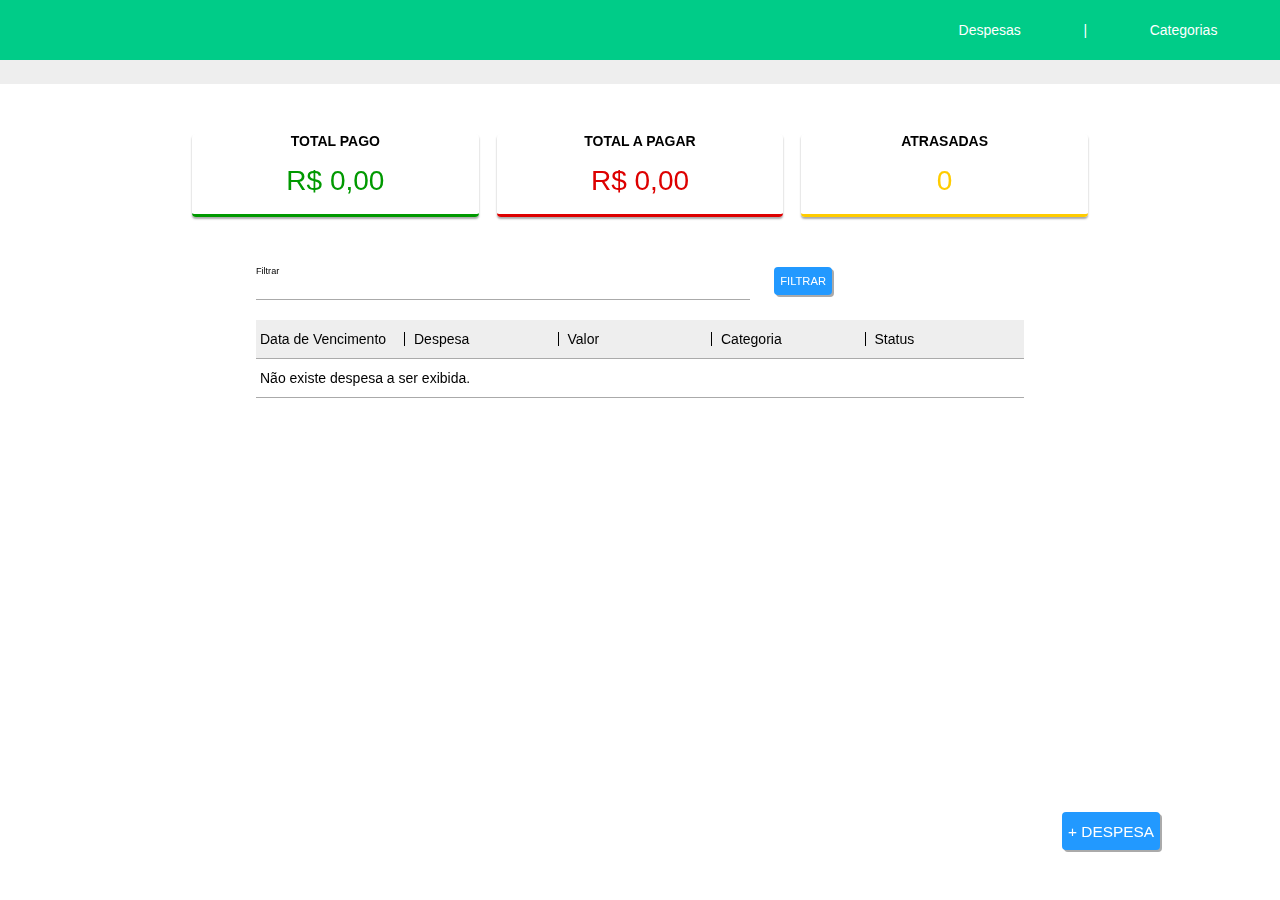
==== index.html @ b8517922 "Conclusão do sistema de contagem e acumulação de valores das despesas adicionadas pelo cliente." ====
<!DOCTYPE html>
<html lang="pt-BR">

<head>
    <meta charset="UTF-8">
    <meta name="Author" content="Cauê Coser">
    <meta http-equiv="X-UA-Compatible" content="IE=edge">
    <meta name="viewport" content="width=device-width, initial-scale=1.0">
    <title>Projeto JS - Intermediário</title>
    <link rel="stylesheet" href="style.css">
    <script src="despesas.js" defer></script>
    <script src="categorias.js" defer></script>

</head>

<body>
    <header id="navBackground">
        <nav id="navBar">
            <div id="navLinks">
                <a href="#" id="linkDespesas">Despesas</a>
                <p>|</p>
                <a href="#" id="linkCategorias">Categorias</a>
            </div>
        </nav>
        <div id="complementoNavBar"></div>
    </header>

    <div id="home" class="">
        <main class="mainSection">
            <section id="resumoDespesas">
                <div class="resumoValores" id="resumoPagas">
                    <h2 class="tituloResumo">TOTAL PAGO</h2>
                    <h1 id="valorResumoPagas">0</h1>
                </div>
                <div class="resumoValores" id="resumoAPagar">
                    <h2 class="tituloResumo">TOTAL A PAGAR</h2>
                    <h1 id="valorResumoAPagar">0</h1>
                </div>
                <div class="resumoValores" id="resumoAtrasadas">
                    <h2 class="tituloResumo">ATRASADAS</h2>
                    <h1 id="valorResumoAtrasadas">0</h1>
                </div>
            </section>
            <section class="recursos">
                <form class="filtragem">
                    <div class="textoFormFiltro">
                        <legend>Filtrar</legend>
                        <input class="textoPesquisa" type="text">
                    </div>
                    <input id="botaoFiltrar" class="botao" type="button" value="FILTRAR">
                    <input id="botaoAdicionarDespesa" class="botao botaoAdicionar" type="button" value="+ DESPESA">
                </form>
                <div class="areaTabela">
                    <table class="tabela">
                        <thead>
                            <tr>
                                <th>
                                    <p class="tituloHeadTabela">Data de Vencimento</p>
                                </th>
                                <th>
                                    <p class="tituloHeadTabela">Despesa</p>
                                </th>
                                <th>
                                    <p class="tituloHeadTabela">Valor</p>
                                </th>
                                <th>
                                    <p class="tituloHeadTabela">Categoria</p>
                                </th>
                                <th>Status</th>
                            </tr>
                        </thead>
                        <tbody id="corpoTabelaDespesas">

                        </tbody>
                    </table>
                </div>
            </section>
        </main>

    </div>

    <div id="addDespesa" class="esconde">
        <main class="mainSection">
            <section class="add resumoValores centralizar">
                <h2 class="tituloModal">ADICIONAR DESPESA</h2>

                <form class="filtragem">
                    <div class="textoFormFiltro">
                        <legend>Categoria</legend>
                        <input list="opcoesCategorias" id="categoriaSelecionada" class="textoPesquisa" placeholder="Selecione a categoria...">
                        <datalist id="opcoesCategorias">
                        </datalist>
                    </div>
                </form>

                <form class="filtragem">
                    <div class="textoFormFiltro">
                        <legend>Data de Vencimento</legend>
                        <input id="dataVencimentoDespesa" class="textoPesquisa" type="date">
                    </div>
                </form>

                <form class="filtragem">
                    <div class="textoFormFiltro">
                        <legend>Nome da Despesa</legend>
                        <input id="nomeDespesa" class="textoPesquisa" type="text" placeholder="Despesa">
                    </div>
                </form>

                <form class="filtragem">
                    <div class="textoFormFiltro">
                        <legend>Valor</legend>
                        <input id="valorDespesa" class="textoPesquisa" type="number" placeholder="R$">
                    </div>
                </form>

                <div class="salvarOuCancelar">
                    <input id="botaoSalvarDespesa" class="botao" type="button" value="SALVAR">
                    <input id="botaoCancelarDespesa" class="botao botaoCancel" type="button" value="CANCELAR">
                </div>
            </section>
        </main>
    </div>

    <div id="cadCategorias" class="esconde">
        <main class="mainSection">
            <section id="cadastroCategorias" class="recursos">

                <h2 class="tituloModal">CADASTRO DE CATEGORIAS</h2>

                <form class="filtragem">
                    <div class="textoFormFiltro">
                        <legend>Filtrar</legend>
                        <input id="filtroCategoria" class="textoPesquisa" type="text">
                    </div>
                    <!-- <input id="botaoFiltrar" class="botao" type="button" value="FILTRAR"> -->
                </form>
                <div class="areaTabela">
                    <table class="tabela">
                        <thead>
                            <tr>
                                <th>
                                    <p class="tituloHeadTabela">ID</p>
                                </th>
                                <th>
                                    <p class="tituloHeadTabela">Categoria</p>
                                </th>
                                <th>Ações</th>
                            </tr>
                        </thead>
                        <tbody id="corpoTabelaCategorias">
                            <!-- <tr>
                                <td>1010232322</td>
                                <td>Gerais</td>
                                <td>
                                    <div class="salvarOuCancelar espacoBotoes">
                                        <input id="botaoFiltrar" class="botao" type="button" value="SALVAR">
                                        <input id="botaoFiltrar" class="botao botaoCancel" type="button"
                                            value="EXCLUIR">
                                    </div>
                                </td>
                            </tr>
                            <tr>
                                <td>1010232323</td>
                                <td>Viagem</td>
                                <td>
                                    <div class="salvarOuCancelar espacoBotoes">
                                        <input id="botaoFiltrar" class="botao" type="button" value="SALVAR">
                                        <input id="botaoFiltrar" class="botao botaoCancel" type="button"
                                            value="EXCLUIR">
                                    </div>
                                </td>
                            </tr>
                            <tr>
                                <td>1010232324</td>
                                <td>Mercado</td>
                                <td>
                                    <div class="salvarOuCancelar espacoBotoes">
                                        <input id="botaoFiltrar" class="botao" type="button" value="SALVAR">
                                        <input id="botaoFiltrar" class="botao botaoCancel" type="button"
                                            value="EXCLUIR">
                                    </div>
                                </td>
                            </tr>
                            <tr>
                                <td>1010232325</td>
                                <td>Jogos</td>
                                <td>
                                    <div class="salvarOuCancelar espacoBotoes">
                                        <input id="botaoFiltrar" class="botao" type="button" value="SALVAR">
                                        <input id="botaoFiltrar" class="botao botaoCancel" type="button"
                                            value="EXCLUIR">
                                    </div>
                                </td>
                            </tr>
                            <tr>
                                <td>1010232326</td>
                                <td>Padaria</td>
                                <td>
                                    <div class="salvarOuCancelar espacoBotoes">
                                        <input id="botaoFiltrar" class="botao" type="button" value="SALVAR">
                                        <input id="botaoFiltrar" class="botao botaoCancel" type="button"
                                            value="EXCLUIR">
                                    </div>
                                </td>
                            </tr> -->
                        </tbody>
                    </table>
                    <input id="botaoAddCategoria" class="botao botaoAdicionar" type="button" value="+ CATEGORIA">
                </div>
            </section>
        </main>
    </div>

    <div id="addEditCategoria" class="esconde">
        <main class="mainSection">
            <section id="sectionAddEditCategorias" class="add resumoValores centralizar">
                <h2 class="tituloModal">ADICIONAR/EDITAR CATEGORIA</h2>

                <form class="filtragem">
                    <div class="textoFormFiltro">
                        <legend>Categoria</legend>
                        <input id="nomeCategoria" class="textoPesquisa" type="text" placeholder="Busque a categoria...">
                    </div>

                </form>
                <div class="salvarOuCancelar">
                    <input id="botaoSalvarCategoria" class="botao" type="button" value="SALVAR">
                    <input id="botaoCancelAddCategoria" class="botao botaoCancel" type="button" value="CANCELAR">
                </div>
            </section>
        </main>
    </div>

    <footer hidden>
        <p>&copy; <em>IrOnDev</em> em parceria com <em>Mach1</em> - Pilotando para o futuro!</p>
    </footer>
</body>

</html>
---- style.css ----
@import url(reset.css);
@import url(normalize.css);

:root {
    --fst-font-color: #000;
    --sec-font-color: #FFF;
    --pos-font-color: #090;
    --neg-font-color: #D00;
    --att-font-color: #FC0;

    --fst-theme-color: #0C8;
    --sec-theme-color: #EEE;
    --trd-theme-color: #AAA;

    --button-bg-color: #29F;

    --footer-bg-color: #ff6;

    --background-modal: #000000DD;

    font-family: Arial, Helvetica, sans-serif;
    font-size: 14px;
}

/* body {
    margin: 0;
    margin-bottom: 50px;
    overflow: hidden;
} */

a:visited {
    color: var(--sec-font-color)
}

a:link {
    color: var(--sec-font-color);
    text-decoration: none;
}

a:hover {
    text-decoration: underline;
}

#navBar {
    z-index: 1;
    position: fixed;
    top: 0;
    right: 0;
    width: 100vw;
    height: 60px;
    display: flex;
    align-items: center;
    justify-content: right;
    background-color: var(--fst-theme-color);
}

#navLinks {
    width: 30%;
    display: flex;
    justify-content: space-evenly;
    color: var(--sec-font-color);
}


#complementoNavBar {
    width: 100vw;
    height: 24px;
    position: fixed;
    top: 60px;
    background-color: var(--sec-theme-color);
    z-index: 1;
}

.mainSection {
    height: 100%;
    width: 100%;
    display: flex;
    flex-direction: column;
    align-items: center;
    position: fixed;
    overflow: auto;
    top: 84px;
}

#resumoDespesas {
    width: 70%;
    display: flex;
    justify-content: space-between;
    margin: 50px 0;
}

.resumoValores {
    border-radius: 4px;
    border-top: none;
    /* margin-top: 50px; */
    text-align: center;
    box-shadow: 0px 2px 2px var(--trd-theme-color) ;
}

#resumoPagas {
    width: 32%;
    border-bottom: solid 3px var(--pos-font-color);
}

#resumoAPagar {
    width: 32%;
    border-bottom: solid 3px var(--neg-font-color);
}

#resumoAtrasadas {
    width: 32%;
    border-bottom: solid 3px var(--att-font-color);
}

.tituloResumo {
    font-weight: bold;
}

#valorResumoPagas {
    color: var(--pos-font-color);
}

#valorResumoAPagar {
    color: var(--neg-font-color);
}

#valorResumoAtrasadas {
    color: var(--att-font-color);
}

.recursos {
    width: 60%;
    display: flex;
    justify-content: left;
    flex-direction: column;
}

.filtragem {
    width: 75%;
    display: flex;
    justify-content: space-between;
    margin-bottom: 20px;
}

#cadastroCategorias {
    margin-top: 50px;
}

legend {
    font-size: 0.65em;
}

.textoFormFiltro {
    width: 85%;
}

.textoPesquisa {
    width: 100%;
    border: none;
    border-bottom: solid 1px var(--trd-theme-color);
    outline: none;
    font-size: 1em;
    margin-top: 5px;
    /* font-size: 0.8em; */
}

.botao {
    height: 2.5em;
    background-color: var(--button-bg-color);
    color: var(--sec-font-color);
    border: none;
    border-radius: 4px;
    font-size: 0.8em;
    padding: 2px 6px 0px;
    box-shadow: 2px 2px var(--trd-theme-color);
}

.botaoAdicionar {
    position: fixed;
    right: 120px;
    bottom: 50px;
    font-size: 1.1em;
}

.areaTabela {
    display: flex;
    flex-direction: column;
    align-items: end;
    gap: 20px;
}

.tabela {
    width: 100%;
}

.tabela>thead>tr {
    width: 100%;
    background-color: var(--sec-theme-color);
}

.tabela th,
.tabela td {
    padding: 12px 4px;
    border-bottom: solid 1px var(--trd-theme-color);
    text-align: left;
}

.tituloHeadTabela {
    border-right: solid 1px;
}

.tabela tr:nth-child(even) {
    background-color: var(--4th-theme-color);
}

.tabela th {
    border-right: solid 1px;
    border-style: ridge;
    width: 20%;
}

.btnPago {
    background-color: var(--pos-font-color);
}

.btnPendente {
    background-color: var(--neg-font-color);
}

.add {
    width: 40%;
    position: relative;
    display: flex;
    flex-direction: column;
    justify-content: center;
    align-items: center;
    /* top: -100px; */
    background-color: var(--sec-font-color);
    padding: 30px;
    z-index: 1;
}

.tituloModal {
    color: var(--button-bg-color);
    font-weight: bold;
    margin-bottom: 40px;
    text-align: center;
    font-size: 1.5em;
}

.botaoCancel {
    font-weight: bold;
    background-color: var(--sec-font-color);
    border: solid 1px var(--neg-font-color);
    color: var(--neg-font-color);
}

.salvarOuCancelar {
    width: 30%;
    display: flex;
    justify-content: space-between;
    margin-bottom: 20px;
}

input[type=number]::-webkit-inner-spin-button,
input[type=number]::-webkit-outer-spin-button {
    -webkit-appearance: none;
}

.esconde {
    display: none;    
}

.espacoBotoes {
    gap: 40%;
    margin-bottom: 0;
}

#addEditCategoria, #addDespesa {
    position: fixed;
    height: 100%;
    width: 100%;
    background-color: var(--background-modal);
    /* z-index: 0; */
}

#sectionAddEditCategorias {
    position: fixed;
    top: 200px;
}

.linhaVerde {
    color: var(--pos-font-color);
}

.linhaVermelha {
    color: var(--neg-font-color);
}

#botoesDeAcaoCat {
    display: flex;
    gap: 10%;
}

.centralizar {
    position: fixed;
    top: 150px;
}































em {
    font-weight: bold;
}

footer {
    width: 100%;
    padding: 10px;
    text-align: center;
    position: fixed;
    bottom: 0;
    /* z-index: 1; */
    background-color: var(--footer-bg-color);
    color: var(--trd-theme-color);
}
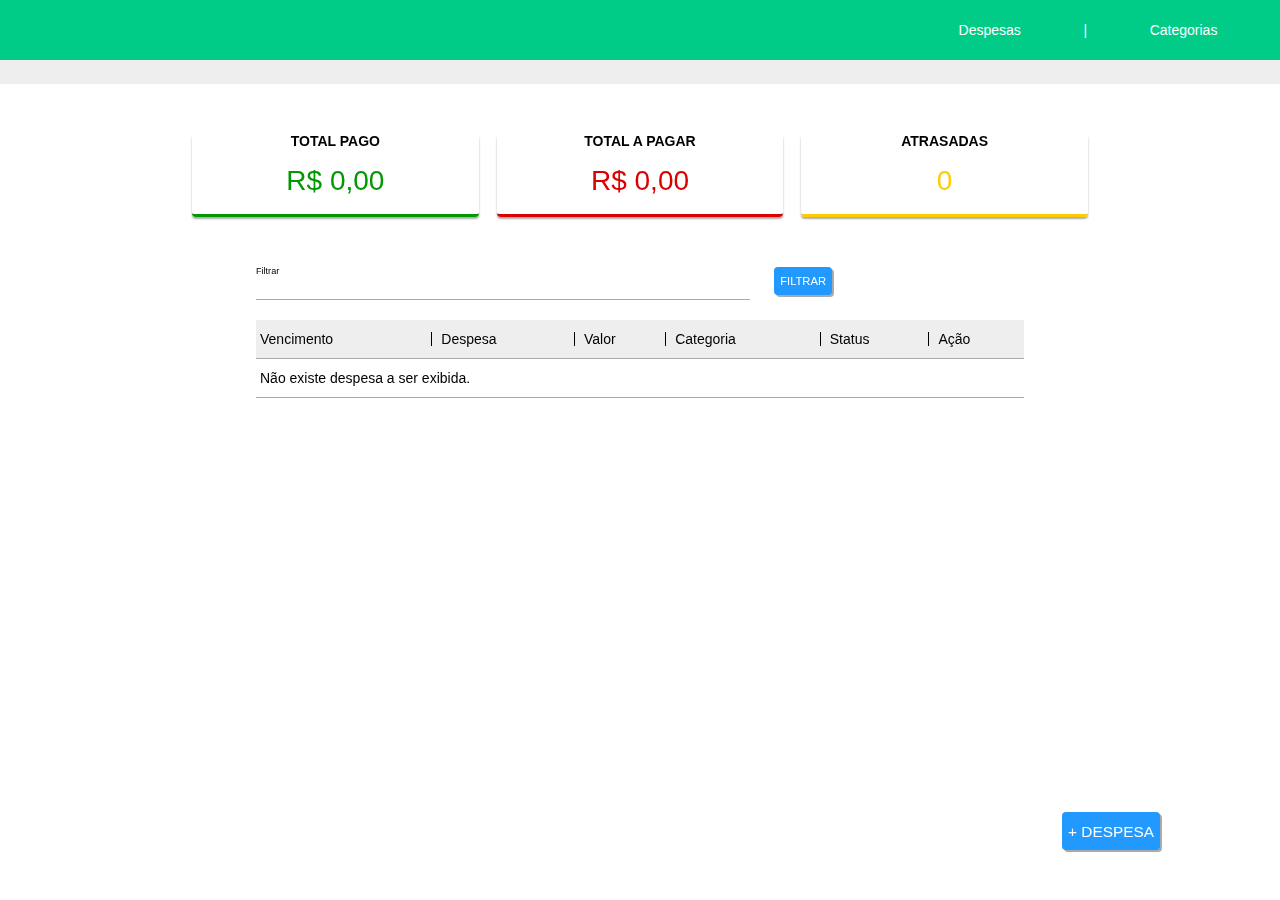
==== commit 4b3cc7d9: "Adição de funcionalidades e validações." ====
--- a/index.html
+++ b/index.html
@@ -45,7 +45,7 @@
                 <form class="filtragem">
                     <div class="textoFormFiltro">
                         <legend>Filtrar</legend>
-                        <input class="textoPesquisa" type="text">
+                        <input id="filtroDespesa" class="textoPesquisa" type="text">
                     </div>
                     <input id="botaoFiltrar" class="botao" type="button" value="FILTRAR">
                     <input id="botaoAdicionarDespesa" class="botao botaoAdicionar" type="button" value="+ DESPESA">
@@ -55,7 +55,7 @@
                         <thead>
                             <tr>
                                 <th>
-                                    <p class="tituloHeadTabela">Data de Vencimento</p>
+                                    <p class="tituloHeadTabela">Vencimento</p>
                                 </th>
                                 <th>
                                     <p class="tituloHeadTabela">Despesa</p>
@@ -66,7 +66,10 @@
                                 <th>
                                     <p class="tituloHeadTabela">Categoria</p>
                                 </th>
-                                <th>Status</th>
+                                <th>
+                                    <p class="tituloHeadTabela">Status</p>
+                                </th>
+                                <th>Ação</th>
                             </tr>
                         </thead>
                         <tbody id="corpoTabelaDespesas">
@@ -133,7 +136,6 @@
                         <legend>Filtrar</legend>
                         <input id="filtroCategoria" class="textoPesquisa" type="text">
                     </div>
-                    <!-- <input id="botaoFiltrar" class="botao" type="button" value="FILTRAR"> -->
                 </form>
                 <div class="areaTabela">
                     <table class="tabela">
@@ -149,61 +151,6 @@
                             </tr>
                         </thead>
                         <tbody id="corpoTabelaCategorias">
-                            <!-- <tr>
-                                <td>1010232322</td>
-                                <td>Gerais</td>
-                                <td>
-                                    <div class="salvarOuCancelar espacoBotoes">
-                                        <input id="botaoFiltrar" class="botao" type="button" value="SALVAR">
-                                        <input id="botaoFiltrar" class="botao botaoCancel" type="button"
-                                            value="EXCLUIR">
-                                    </div>
-                                </td>
-                            </tr>
-                            <tr>
-                                <td>1010232323</td>
-                                <td>Viagem</td>
-                                <td>
-                                    <div class="salvarOuCancelar espacoBotoes">
-                                        <input id="botaoFiltrar" class="botao" type="button" value="SALVAR">
-                                        <input id="botaoFiltrar" class="botao botaoCancel" type="button"
-                                            value="EXCLUIR">
-                                    </div>
-                                </td>
-                            </tr>
-                            <tr>
-                                <td>1010232324</td>
-                                <td>Mercado</td>
-                                <td>
-                                    <div class="salvarOuCancelar espacoBotoes">
-                                        <input id="botaoFiltrar" class="botao" type="button" value="SALVAR">
-                                        <input id="botaoFiltrar" class="botao botaoCancel" type="button"
-                                            value="EXCLUIR">
-                                    </div>
-                                </td>
-                            </tr>
-                            <tr>
-                                <td>1010232325</td>
-                                <td>Jogos</td>
-                                <td>
-                                    <div class="salvarOuCancelar espacoBotoes">
-                                        <input id="botaoFiltrar" class="botao" type="button" value="SALVAR">
-                                        <input id="botaoFiltrar" class="botao botaoCancel" type="button"
-                                            value="EXCLUIR">
-                                    </div>
-                                </td>
-                            </tr>
-                            <tr>
-                                <td>1010232326</td>
-                                <td>Padaria</td>
-                                <td>
-                                    <div class="salvarOuCancelar espacoBotoes">
-                                        <input id="botaoFiltrar" class="botao" type="button" value="SALVAR">
-                                        <input id="botaoFiltrar" class="botao botaoCancel" type="button"
-                                            value="EXCLUIR">
-                                    </div>
-                                </td>
-                            </tr> -->
                         </tbody>
                     </table>
                     <input id="botaoAddCategoria" class="botao botaoAdicionar" type="button" value="+ CATEGORIA">
@@ -232,7 +179,7 @@
         </main>
     </div>
 
-    <footer hidden>
+    <footer>
         <p>&copy; <em>IrOnDev</em> em parceria com <em>Mach1</em> - Pilotando para o futuro!</p>
     </footer>
 </body>
--- a/style.css
+++ b/style.css
@@ -7,6 +7,7 @@
     --pos-font-color: #090;
     --neg-font-color: #D00;
     --att-font-color: #FC0;
+    --footer-font-color: #000A  ;
 
     --fst-theme-color: #0C8;
     --sec-theme-color: #EEE;
@@ -14,19 +15,13 @@
 
     --button-bg-color: #29F;
 
-    --footer-bg-color: #ff6;
-
-    --background-modal: #000000DD;
+    --footer-bg-color: #090;
+
+    --background-modal: #000D;
 
     font-family: Arial, Helvetica, sans-serif;
     font-size: 14px;
 }
-
-/* body {
-    margin: 0;
-    margin-bottom: 50px;
-    overflow: hidden;
-} */
 
 a:visited {
     color: var(--sec-font-color)
@@ -72,7 +67,7 @@
 }
 
 .mainSection {
-    height: 100%;
+    height: 100vh;
     width: 100%;
     display: flex;
     flex-direction: column;
@@ -80,6 +75,7 @@
     position: fixed;
     overflow: auto;
     top: 84px;
+    
 }
 
 #resumoDespesas {
@@ -140,6 +136,16 @@
     display: flex;
     justify-content: space-between;
     margin-bottom: 20px;
+}
+
+#cadCategorias {
+    position: fixed;
+    height: 100%;
+    width: 100%;
+    top: 84px;
+    overflow: hidden;
+    box-sizing: border-box;
+    /* display: flex; */
 }
 
 #cadastroCategorias {
@@ -182,6 +188,12 @@
     font-size: 1.1em;
 }
 
+#home {
+    width: 100%;
+    height: 100vh;
+    position: fixed;
+    top: 84px;
+}
 .areaTabela {
     display: flex;
     flex-direction: column;
@@ -216,7 +228,7 @@
 .tabela th {
     border-right: solid 1px;
     border-style: ridge;
-    width: 20%;
+    /* width: 16.66%; */
 }
 
 .btnPago {
@@ -307,47 +319,18 @@
     top: 150px;
 }
 
-
-
-
-
-
-
-
-
-
-
-
-
-
-
-
-
-
-
-
-
-
-
-
-
-
-
-
-
-
-
 em {
     font-weight: bold;
 }
 
 footer {
     width: 100%;
-    padding: 10px;
+    padding: 8px;
     text-align: center;
     position: fixed;
     bottom: 0;
-    /* z-index: 1; */
+    /* z-index: -1; */
     background-color: var(--footer-bg-color);
-    color: var(--trd-theme-color);
+    color: var(--footer-font-color);
+    display: none;
 }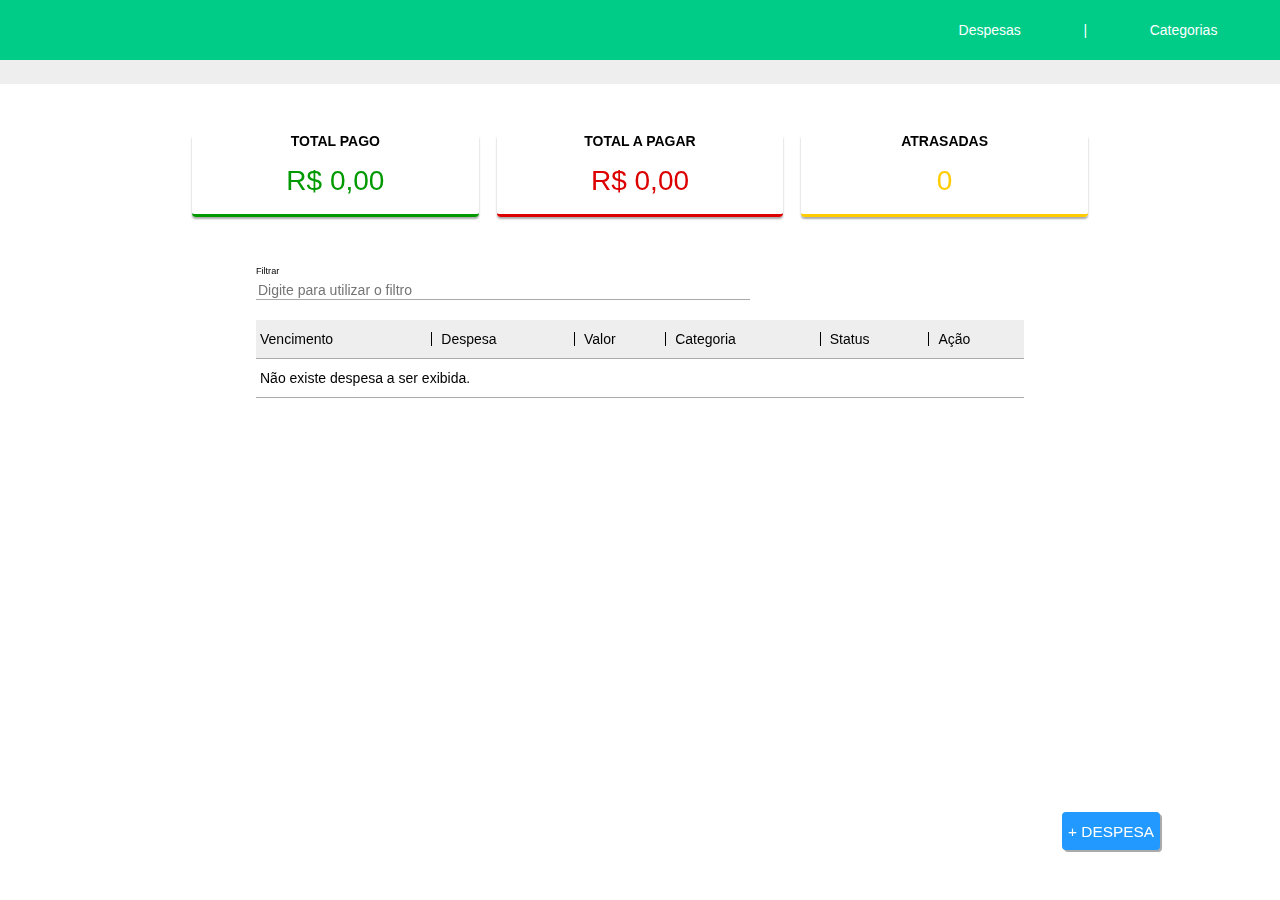
==== commit 1b3f2fb7: "Adição de funcionalidades e validações." ====
--- a/index.html
+++ b/index.html
@@ -45,9 +45,9 @@
                 <form class="filtragem">
                     <div class="textoFormFiltro">
                         <legend>Filtrar</legend>
-                        <input id="filtroDespesa" class="textoPesquisa" type="text">
+                        <input id="filtroDespesa" class="textoPesquisa" type="text" placeholder="Digite para utilizar o filtro">
                     </div>
-                    <input id="botaoFiltrar" class="botao" type="button" value="FILTRAR">
+                    <!-- <input id="botaoFiltrar" class="botao" type="button" value="FILTRAR"> -->
                     <input id="botaoAdicionarDespesa" class="botao botaoAdicionar" type="button" value="+ DESPESA">
                 </form>
                 <div class="areaTabela">
@@ -134,7 +134,7 @@
                 <form class="filtragem">
                     <div class="textoFormFiltro">
                         <legend>Filtrar</legend>
-                        <input id="filtroCategoria" class="textoPesquisa" type="text">
+                        <input id="filtroCategoria" class="textoPesquisa" type="text" placeholder="Digite para utilizar o filtro">
                     </div>
                 </form>
                 <div class="areaTabela">
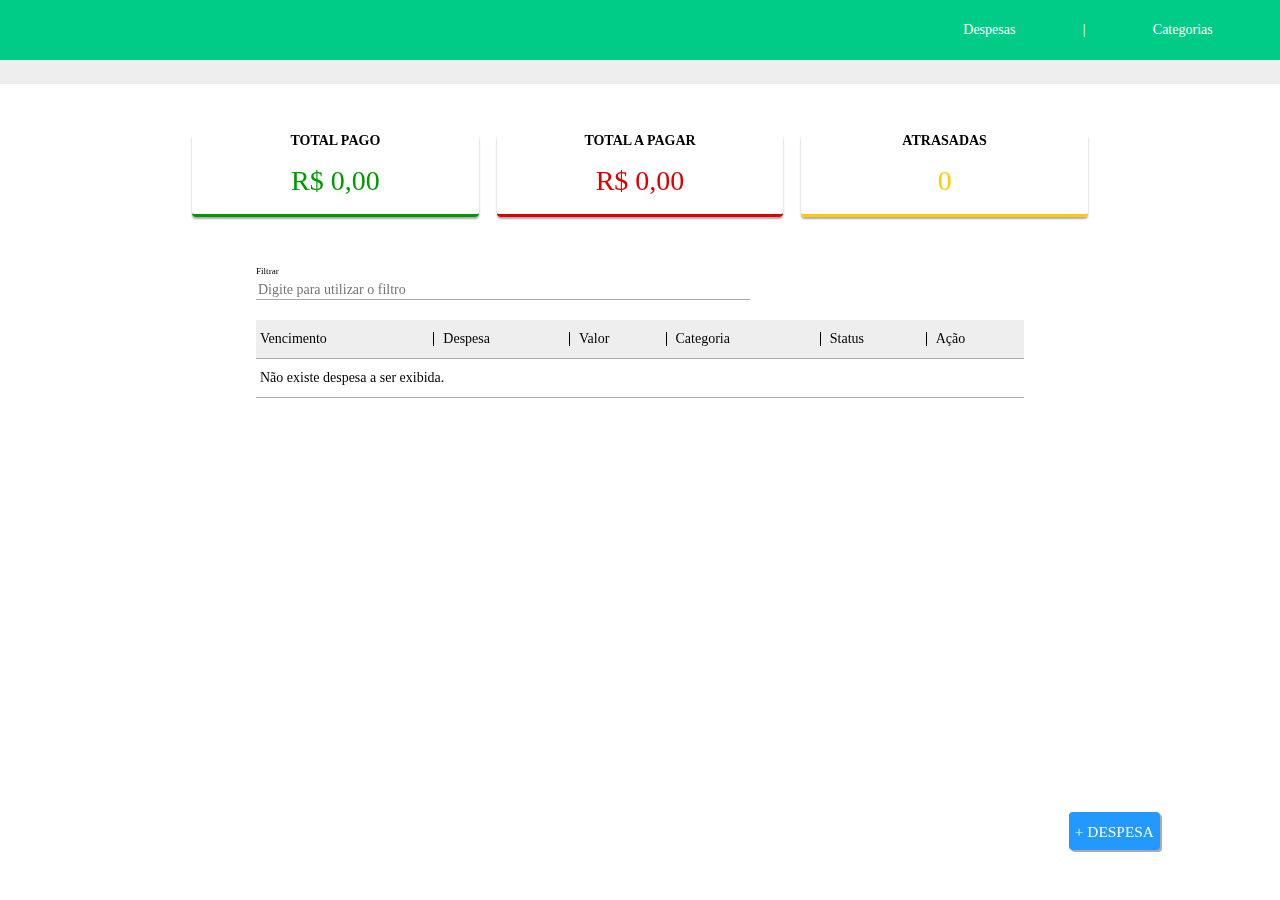
==== commit 3343460c: "Início da implemetação das mensagens via manipulação de DOM." ====
--- a/index.html
+++ b/index.html
@@ -113,7 +113,7 @@
                 <form class="filtragem">
                     <div class="textoFormFiltro">
                         <legend>Valor</legend>
-                        <input id="valorDespesa" class="textoPesquisa" type="number" placeholder="R$">
+                        <input id="valorDespesa" class="textoPesquisa" type="text" placeholder="R$">
                     </div>
                 </form>
 
@@ -179,6 +179,10 @@
         </main>
     </div>
 
+    <div id="mensagem" class="esconde">
+        <p id="paragrafoMensagem" class="esconde"></p>
+    </div>
+    
     <footer>
         <p>&copy; <em>IrOnDev</em> em parceria com <em>Mach1</em> - Pilotando para o futuro!</p>
     </footer>
--- a/style.css
+++ b/style.css
@@ -7,7 +7,7 @@
     --pos-font-color: #090;
     --neg-font-color: #D00;
     --att-font-color: #FC0;
-    --footer-font-color: #000A  ;
+    --footer-font-color: #000A;
 
     --fst-theme-color: #0C8;
     --sec-theme-color: #EEE;
@@ -18,6 +18,11 @@
     --footer-bg-color: #090;
 
     --background-modal: #000D;
+
+    --success-border-color: #030;
+    --failure-border-color: #700;
+    --failure-bckg-color: #f86384;
+    --alert-bckg-color: #
 
     font-family: Arial, Helvetica, sans-serif;
     font-size: 14px;
@@ -75,7 +80,7 @@
     position: fixed;
     overflow: auto;
     top: 84px;
-    
+
 }
 
 #resumoDespesas {
@@ -90,7 +95,7 @@
     border-top: none;
     /* margin-top: 50px; */
     text-align: center;
-    box-shadow: 0px 2px 2px var(--trd-theme-color) ;
+    box-shadow: 0px 2px 2px var(--trd-theme-color);
 }
 
 #resumoPagas {
@@ -194,6 +199,7 @@
     position: fixed;
     top: 84px;
 }
+
 .areaTabela {
     display: flex;
     flex-direction: column;
@@ -280,7 +286,7 @@
 }
 
 .esconde {
-    display: none;    
+    display: none;
 }
 
 .espacoBotoes {
@@ -288,7 +294,8 @@
     margin-bottom: 0;
 }
 
-#addEditCategoria, #addDespesa {
+#addEditCategoria,
+#addDespesa {
     position: fixed;
     height: 100%;
     width: 100%;
@@ -333,4 +340,39 @@
     background-color: var(--footer-bg-color);
     color: var(--footer-font-color);
     display: none;
+}
+
+#mensagem {
+    display: flex;
+    justify-content: center;
+    align-items: center;
+    width: 400px;
+    height: 50px;
+    position: absolute;
+    top: 100px;
+    right: 50px;
+    padding: 10px;
+    border-radius: 8px;
+    transition: 1.5s;
+}
+
+#paragrafoMensagem {
+    font-size: 1.2em;
+    font-weight: bold;
+    color: var(--sec-font-color);
+    transition: 1.5s;
+}
+
+.sucesso {
+    background-color: var(--fst-theme-color);
+    border: solid 1px var(--success-border-color);
+}
+
+.falha {
+    background-color: var(--failure-bckg-color);
+    border: solid 1px var(--failure-border-color);
+}
+
+.alerta {
+
 }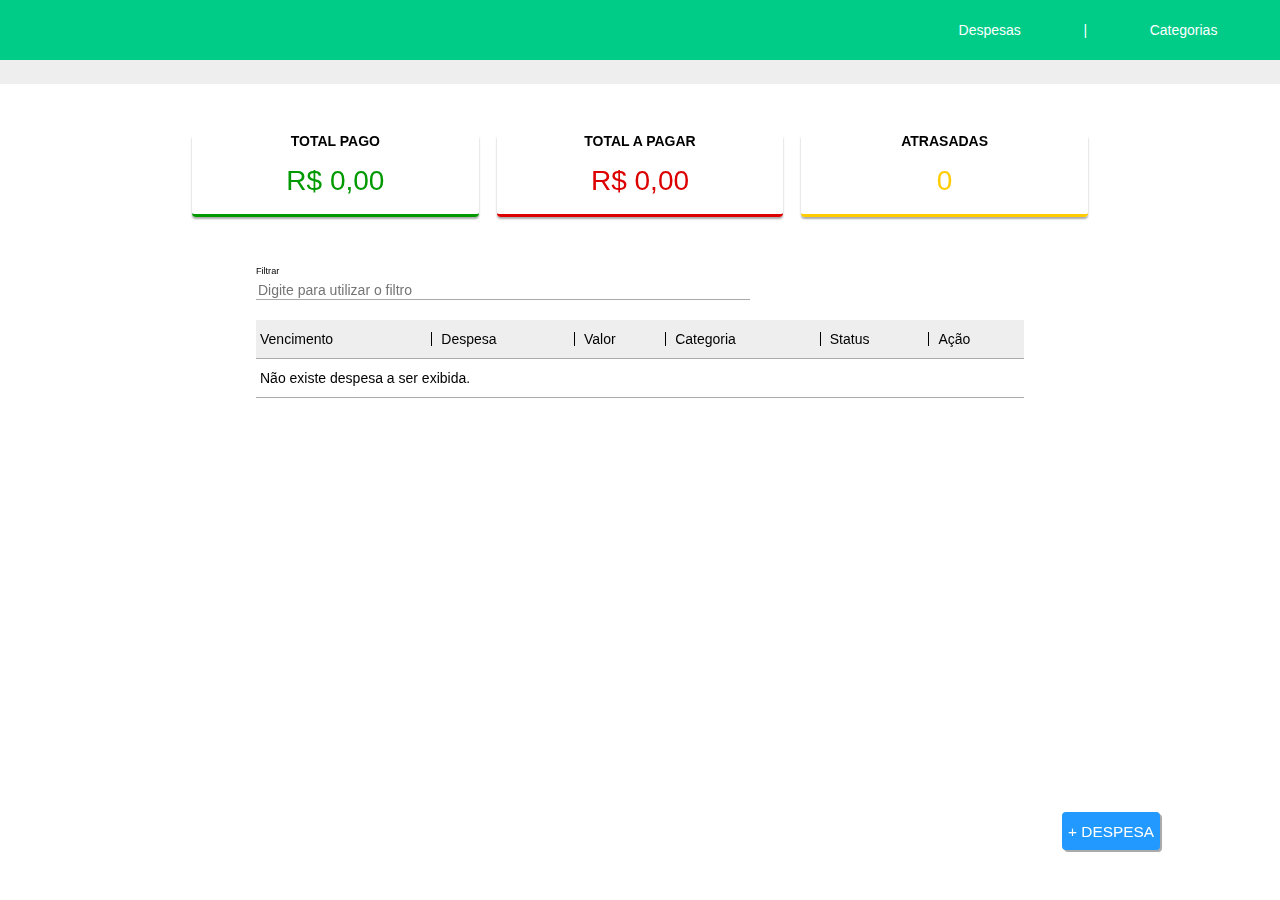
==== commit 9d70854f: "Conclusão do projeto de conclusão de módulo de JS intermediário." ====
--- a/index.html
+++ b/index.html
@@ -180,7 +180,7 @@
     </div>
 
     <div id="mensagem" class="esconde">
-        <p id="paragrafoMensagem" class="esconde"></p>
+        <!-- <p id="paragrafoMensagem" class="esconde"></p> -->
     </div>
     
     <footer>
--- a/style.css
+++ b/style.css
@@ -22,8 +22,8 @@
     --success-border-color: #030;
     --failure-border-color: #700;
     --failure-bckg-color: #f86384;
-    --alert-bckg-color: #
-
+    --alert-bckg-color: #DA0;
+    --alert-border-color: #A70;
     font-family: Arial, Helvetica, sans-serif;
     font-size: 14px;
 }
@@ -354,12 +354,12 @@
     padding: 10px;
     border-radius: 8px;
     transition: 1.5s;
+    font-size: 1.2em;
+    font-weight: bold;
+    color: var(--sec-font-color);
 }
 
 #paragrafoMensagem {
-    font-size: 1.2em;
-    font-weight: bold;
-    color: var(--sec-font-color);
     transition: 1.5s;
 }
 
@@ -374,5 +374,6 @@
 }
 
 .alerta {
-
+    background-color: var(--alert-bckg-color);
+    border: solid 1px var(--alert-border-color);
 }